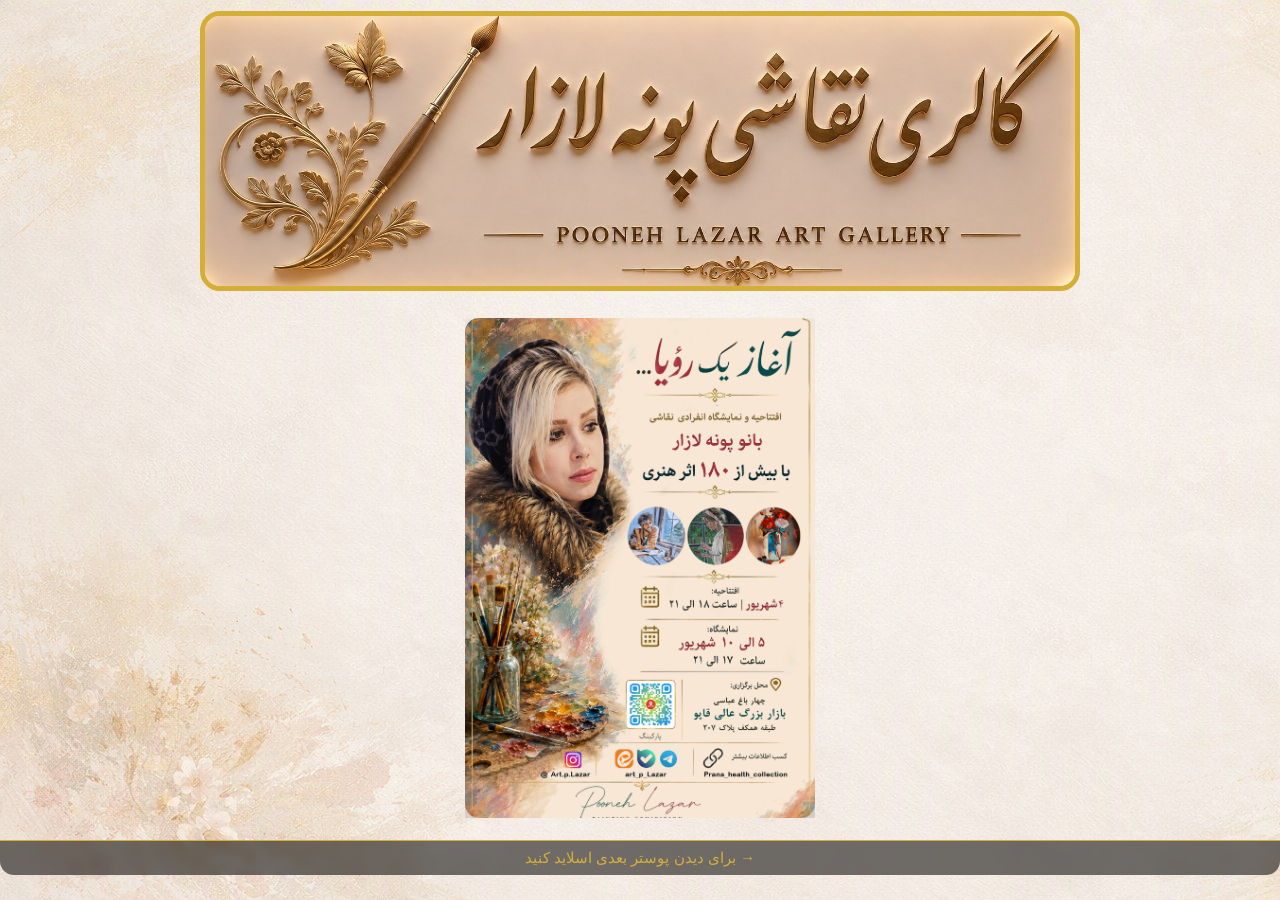
==== index.html @ dc6a40cb "slidl" ====
<!DOCTYPE html>
<html lang="en">
    <head>
        <meta charset="UTF-8">
        <meta name="viewport" content="width=device-width, initial-scale=1.0">
        <title>نمایشگاه</title>
        <link rel="stylesheet" href="./Gallery.css">
        <link rel="stylesheet" href="https://cdn.jsdelivr.net/npm/swiper@11/swiper-bundle.min.css"/>
    </head>
    <body>
        <section class="hero">
            <img class="hero-header" src="./media/pic/HEAD4.jpg" alt="Pooneh Lazar Art Gallery">
        </section>
        
        <div class="poster-slider swiper">
            <div class="swiper-wrapper">
                
                <div class="swiper-slide front">
                    <img src="./media/pic/sss.jpg" alt="Front Poster">
                </div>
                
                <div class="swiper-slide back">
                    <img src="./media/pic/backp.jpg" alt="Back Poster">
                </div>
                
            </div>
        </div>
        
        <div class="slide-hint">
             برای دیدن پوستر بعدی اسلاید کنید →
        </div>
       
        
        <script src="https://cdn.jsdelivr.net/npm/swiper@11/swiper-bundle.min.js"></script>
        
        <script>
            const swiper = new Swiper('.poster-slider', {
                direction: 'horizontal',
                slidesPerView: 1,
                spaceBetween: 20,
                loop: false,
                effect: 'slide',
                speed: 450,});
        </script>

    </body>
</html>
---- Gallery.css ----
body {
  margin: 0;
  font-family: "IRANSans", sans-serif;
  background-image: url(./media/pic/back.jpg);
}

/* هدر */
.hero {
  width: 100%;
  height: 30vh;
  margin-top: 1rem;
  display: flex;
  justify-content: center;
  align-items: center;
}

.hero-header {
  width: auto;
  height: 100%;
  object-fit: contain;
  border: 5px solid #d4af37;
  border-radius: 20px;
}

/* فاصله بین هدر و اسلایدر */
.poster-slider {
  width: 350px;
  height: 500px;
  position: relative;
  overflow: visible;
  margin: 2rem auto; /* فاصله از هدر + وسط‌چین */
  padding-right: 40px;
}

/* پوستر جلو کمی از بالا بیرون زده */
.front {
  transform: translateY(-15px); /* کمترش کردم تا با هدر تداخل نداشته باشه */
  z-index: 2;
}

/* پوستر پشت */
.back {
  transform: translateY(0);
  z-index: 1;
}

.poster-slider img {
  width: 100%;
  height: 100%;
  object-fit: cover;
  border-radius: 14px;
  box-shadow: 0 12px 30px rgba(0,0,0,0.25);
}

.slide-hint {
  width: 100%;
  text-align: center;
  font-size: 0.95rem;
  color: #d4af37;
  padding: 0.5rem 0;
  background: rgba(0, 0, 0, 0.55);
  border-top: 1px solid #d4af37;
  border-bottom-left-radius: 14px;
  border-bottom-right-radius: 14px;
  backdrop-filter: blur(4px);
  margin-top: -10px; /* چسباندن به پوستر */
  user-select: none;
}

@keyframes hintPulse {
  0% { opacity: 0.5; }
  50% { opacity: 1; }
  100% { opacity: 0.5; }
}

/* موبایل */
@media (max-width: 768px) {
  .hero {
    height: 12vh;
  }

  .hero-header {
    height: 12vh;
  }

  .poster-slider {
    width: 90%;
    height: 68vh;
    margin-top: 1.5rem; /* فاصله بیشتر برای جلوگیری از تداخل */
  }

  .front {
    transform: translateY(-10px); /* در موبایل کمترش می‌کنیم */
  }
}
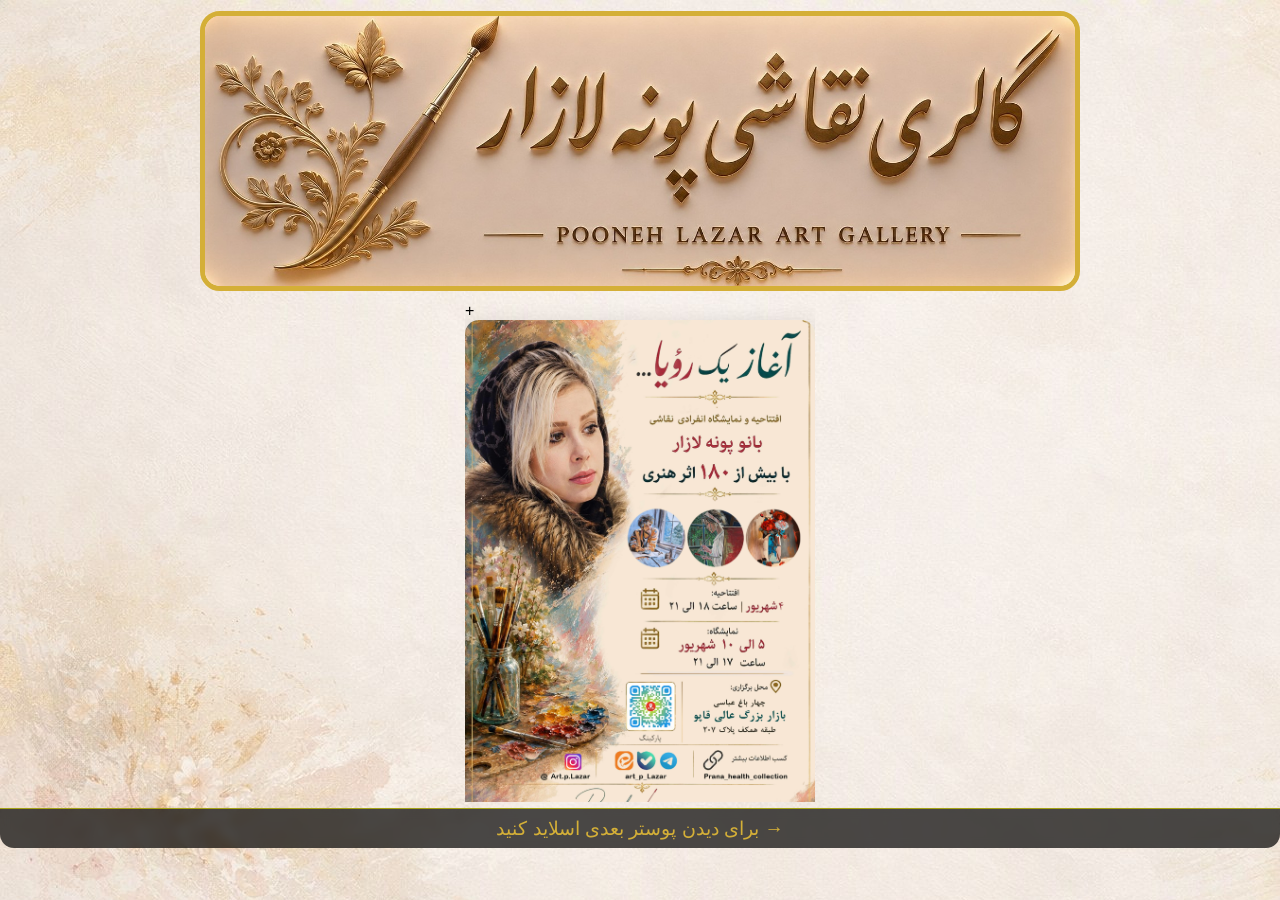
==== commit 6cd1be82: "meta and anim" ====
--- a/index.html
+++ b/index.html
@@ -3,7 +3,19 @@
     <head>
         <meta charset="UTF-8">
         <meta name="viewport" content="width=device-width, initial-scale=1.0">
-        <title>نمایشگاه</title>
+        <meta name="description" content="نمایشگاه آثار هنری پونه لازار">
+        <meta property="og:title" content="نمایشگاه آثار هنری پونه لازار">
+        <meta property="og:description" content="جهت مشاهده دعوت نامه روی لینک کلیک کنید">
+        <meta property="og:image" content="https://github.com/art-p-lazar/Gallery/blob/master/media/pic/HEAD4.jpg">
+        <meta property="og:url" content="https://https://art-p-lazar.github.io/Gallery">
+        <meta property="og:type" content="website">
+        <meta name="twitter:card" content="https://github.com/art-p-lazar/Gallery/blob/master/media/pic/HEAD4.jpg">
+        <meta name="twitter:title" content="نمایشگاه آثار هنری پونه لازار">
+        <meta name="twitter:description" content="جهت مشاهده دعوت نامه روی لینک کلیک کنید">
+        <!-- <meta name="twitter:image" content="https://example.com/image.jpg"> -->
+        <meta name="robots" content="index, follow">
+
+        <title>نمایشگاه | پونه لازار</title>
         <link rel="stylesheet" href="./Gallery.css">
         <link rel="stylesheet" href="https://cdn.jsdelivr.net/npm/swiper@11/swiper-bundle.min.css"/>
     </head>
@@ -12,15 +24,15 @@
             <img class="hero-header" src="./media/pic/HEAD4.jpg" alt="Pooneh Lazar Art Gallery">
         </section>
         
-        <div class="poster-slider swiper">
+        <div class="poster-slider swiper">+
             <div class="swiper-wrapper">
                 
                 <div class="swiper-slide front">
-                    <img src="./media/pic/sss.jpg" alt="Front Poster">
+                    <img src="./media/pic/sss.jpg" alt="Poster1">
                 </div>
                 
                 <div class="swiper-slide back">
-                    <img src="./media/pic/backp.jpg" alt="Back Poster">
+                    <img src="./media/pic/backp.jpg" alt="Poster0">
                 </div>
                 
             </div>
--- a/Gallery.css
+++ b/Gallery.css
@@ -4,7 +4,6 @@
   background-image: url(./media/pic/back.jpg);
 }
 
-/* هدر */
 .hero {
   width: 100%;
   height: 30vh;
@@ -22,23 +21,20 @@
   border-radius: 20px;
 }
 
-/* فاصله بین هدر و اسلایدر */
 .poster-slider {
   width: 350px;
   height: 500px;
   position: relative;
   overflow: visible;
-  margin: 2rem auto; /* فاصله از هدر + وسط‌چین */
+  margin: 1rem auto; 
   padding-right: 40px;
 }
 
-/* پوستر جلو کمی از بالا بیرون زده */
 .front {
-  transform: translateY(-15px); /* کمترش کردم تا با هدر تداخل نداشته باشه */
+  transform: translateY(-15px);
   z-index: 2;
 }
 
-/* پوستر پشت */
 .back {
   transform: translateY(0);
   z-index: 1;
@@ -52,28 +48,50 @@
   box-shadow: 0 12px 30px rgba(0,0,0,0.25);
 }
 
+
 .slide-hint {
+  display: block;
+  justify-self: center;
   width: 100%;
   text-align: center;
-  font-size: 0.95rem;
+  font-size: 1.2rem;
   color: #d4af37;
   padding: 0.5rem 0;
-  background: rgba(0, 0, 0, 0.55);
-  border-top: 1px solid #d4af37;
+  background: rgba(0, 0, 0, 0.7);
+  border-top: 1px solid #a4a215;
   border-bottom-left-radius: 14px;
   border-bottom-right-radius: 14px;
   backdrop-filter: blur(4px);
-  margin-top: -10px; /* چسباندن به پوستر */
+  margin-top: -10px;
   user-select: none;
+  transition: 
+    background 1.2s ease,
+    color 1.2s ease,
+    font-size 1.2s ease,
+    transform 1.2s ease,
+    opacity 1.2s ease;
+
+  animation: hintPulse 5s ease-in-out infinite;
 }
 
 @keyframes hintPulse {
-  0% { opacity: 0.5; }
-  50% { opacity: 1; }
-  100% { opacity: 0.5; }
+  0% { 
+    opacity: 0.75; 
+    background: rgba(20, 34, 83, 0.7); 
+    color: #c89a05;
+  }
+  50% { 
+    opacity: 1; 
+    background: rgba(0, 0, 0, 0.7); 
+    color: #d4af37;
+  }
+  100% { 
+    opacity: 0.75; 
+    background: rgba(20, 34, 83, 0.7); 
+    color: #c89a05;
+  }
 }
 
-/* موبایل */
 @media (max-width: 768px) {
   .hero {
     height: 12vh;
@@ -86,10 +104,15 @@
   .poster-slider {
     width: 90%;
     height: 68vh;
-    margin-top: 1.5rem; /* فاصله بیشتر برای جلوگیری از تداخل */
+    margin-top: 1.5rem;
+    margin-bottom: 0.5rem;
   }
 
   .front {
-    transform: translateY(-10px); /* در موبایل کمترش می‌کنیم */
+    transform: translateY(-10px);
+  }
+
+  .slide-hint {
+    width: 90%;
   }
 }
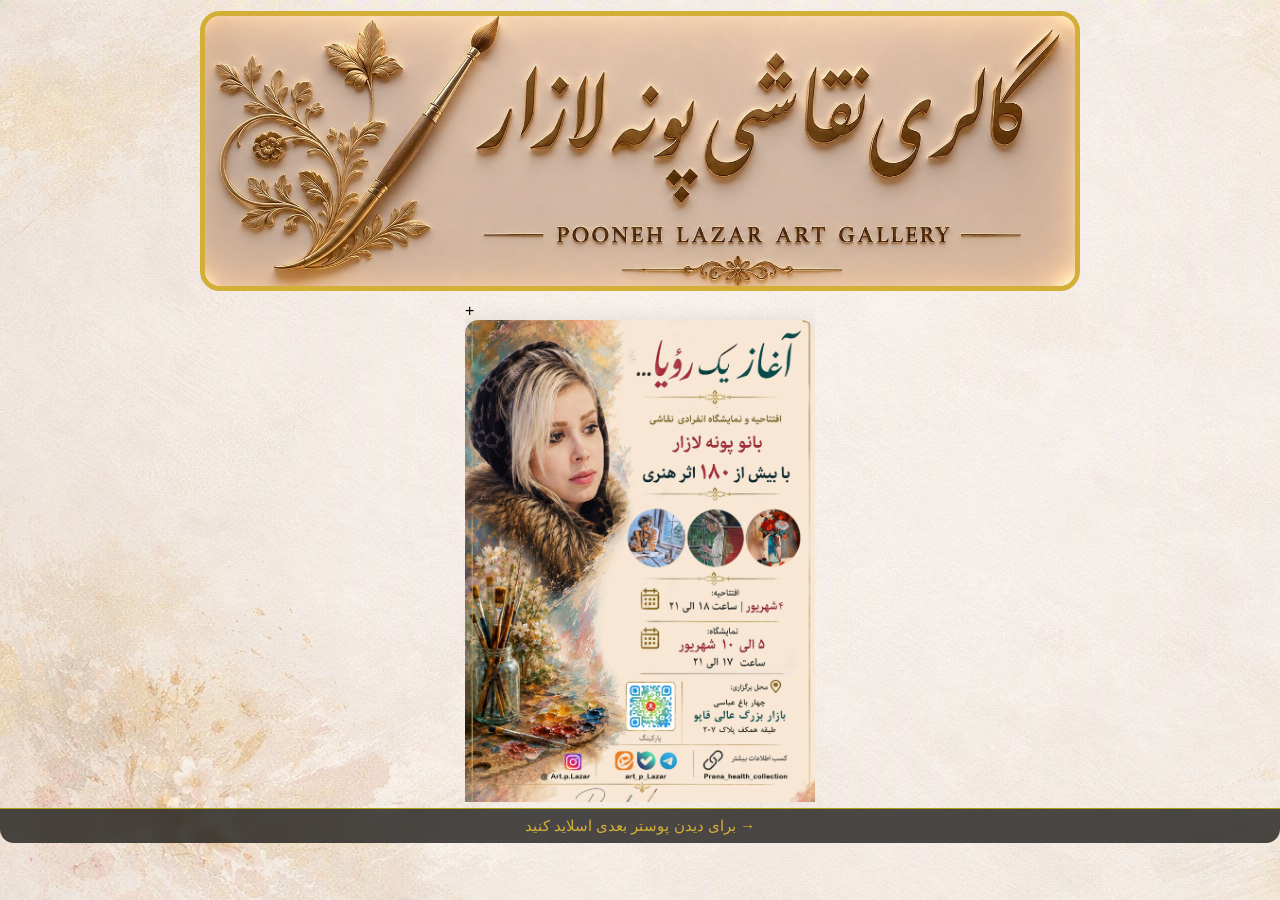
==== commit 62cceb24: "minor" ====
--- a/index.html
+++ b/index.html
@@ -1,5 +1,5 @@
 <!DOCTYPE html>
-<html lang="en">
+<html lang="fa">
     <head>
         <meta charset="UTF-8">
         <meta name="viewport" content="width=device-width, initial-scale=1.0">
@@ -12,10 +12,11 @@
         <meta name="twitter:card" content="https://github.com/art-p-lazar/Gallery/blob/master/media/pic/HEAD4.jpg">
         <meta name="twitter:title" content="نمایشگاه آثار هنری پونه لازار">
         <meta name="twitter:description" content="جهت مشاهده دعوت نامه روی لینک کلیک کنید">
-        <!-- <meta name="twitter:image" content="https://example.com/image.jpg"> -->
         <meta name="robots" content="index, follow">
+        <meta name="author" content="Amir Parsa">
 
         <title>نمایشگاه | پونه لازار</title>
+        <link rel="shortcut icon" href="./media/pic/icon1.png" type="image/x-icon">
         <link rel="stylesheet" href="./Gallery.css">
         <link rel="stylesheet" href="https://cdn.jsdelivr.net/npm/swiper@11/swiper-bundle.min.css"/>
     </head>
--- a/Gallery.css
+++ b/Gallery.css
@@ -54,7 +54,7 @@
   justify-self: center;
   width: 100%;
   text-align: center;
-  font-size: 1.2rem;
+  font-size: 0.95rem;
   color: #d4af37;
   padding: 0.5rem 0;
   background: rgba(0, 0, 0, 0.7);
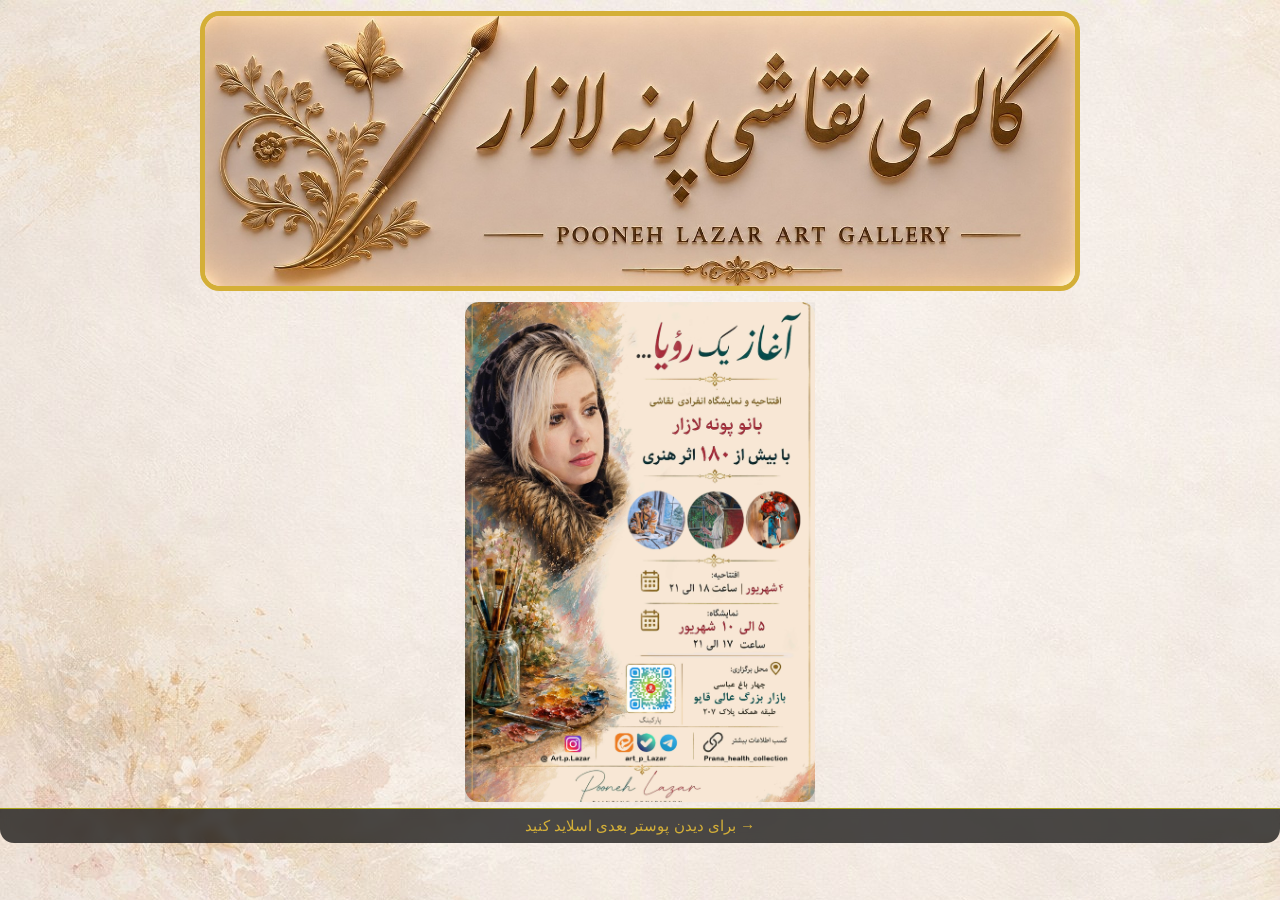
==== commit 32c4a9e6: "m2" ====
--- a/index.html
+++ b/index.html
@@ -25,7 +25,7 @@
             <img class="hero-header" src="./media/pic/HEAD4.jpg" alt="Pooneh Lazar Art Gallery">
         </section>
         
-        <div class="poster-slider swiper">+
+        <div class="poster-slider swiper">
             <div class="swiper-wrapper">
                 
                 <div class="swiper-slide front">
--- a/Gallery.css
+++ b/Gallery.css
@@ -47,7 +47,6 @@
   border-radius: 14px;
   box-shadow: 0 12px 30px rgba(0,0,0,0.25);
 }
-
 
 .slide-hint {
   display: block;
@@ -102,7 +101,7 @@
   }
 
   .poster-slider {
-    width: 90%;
+    width: 94%;
     height: 68vh;
     margin-top: 1.5rem;
     margin-bottom: 0.5rem;
@@ -113,6 +112,6 @@
   }
 
   .slide-hint {
-    width: 90%;
+    width: 94%;
   }
 }
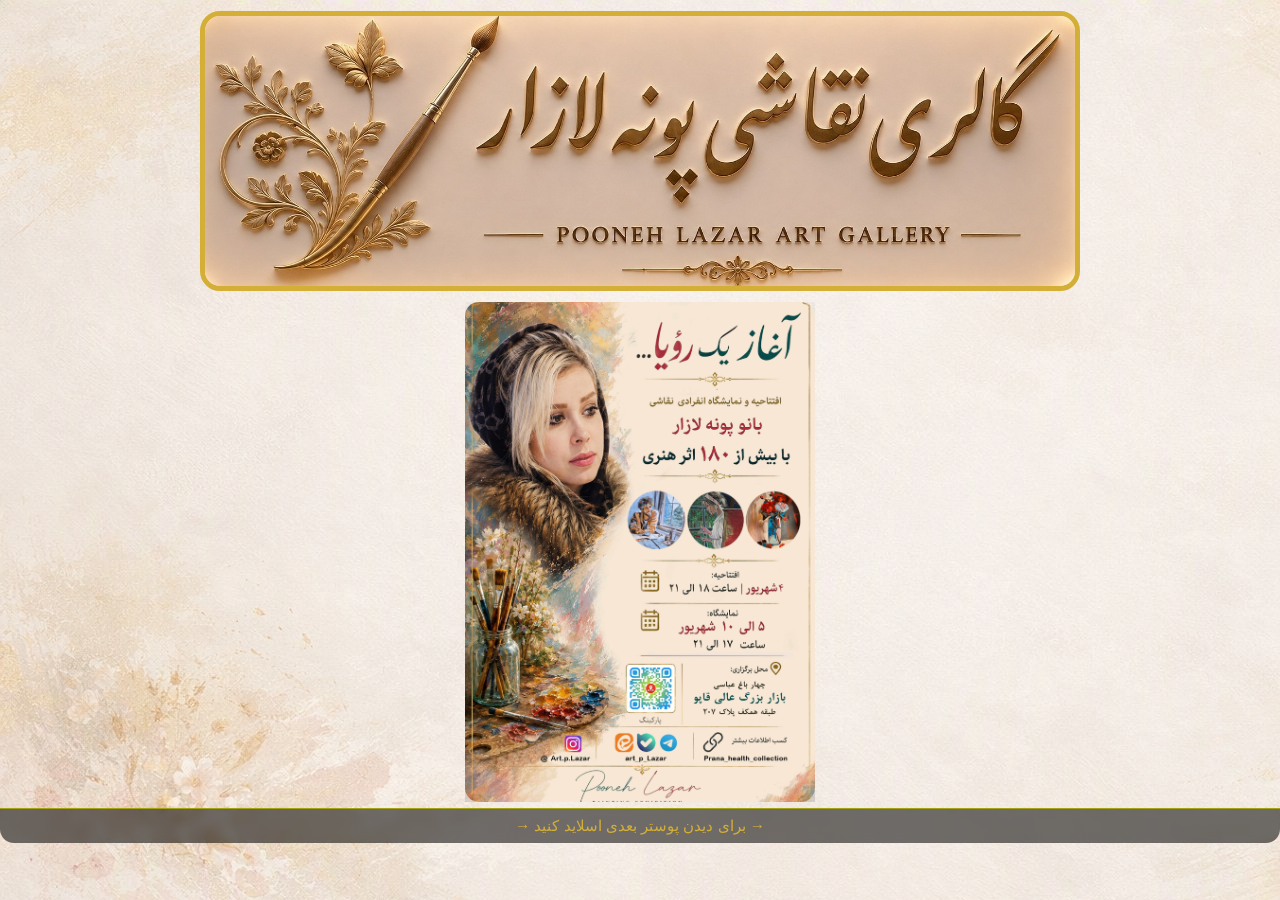
==== commit cfd4f860: "m3" ====
--- a/index.html
+++ b/index.html
@@ -40,7 +40,7 @@
         </div>
         
         <div class="slide-hint">
-             برای دیدن پوستر بعدی اسلاید کنید →
+             → برای دیدن پوستر بعدی اسلاید کنید →
         </div>
        
         
--- a/Gallery.css
+++ b/Gallery.css
@@ -56,7 +56,7 @@
   font-size: 0.95rem;
   color: #d4af37;
   padding: 0.5rem 0;
-  background: rgba(0, 0, 0, 0.7);
+  background: rgba(0, 0, 0, 0.55);
   border-top: 1px solid #a4a215;
   border-bottom-left-radius: 14px;
   border-bottom-right-radius: 14px;
@@ -81,7 +81,7 @@
   }
   50% { 
     opacity: 1; 
-    background: rgba(0, 0, 0, 0.7); 
+    background: rgba(0, 0, 0, 0.55); 
     color: #d4af37;
   }
   100% { 
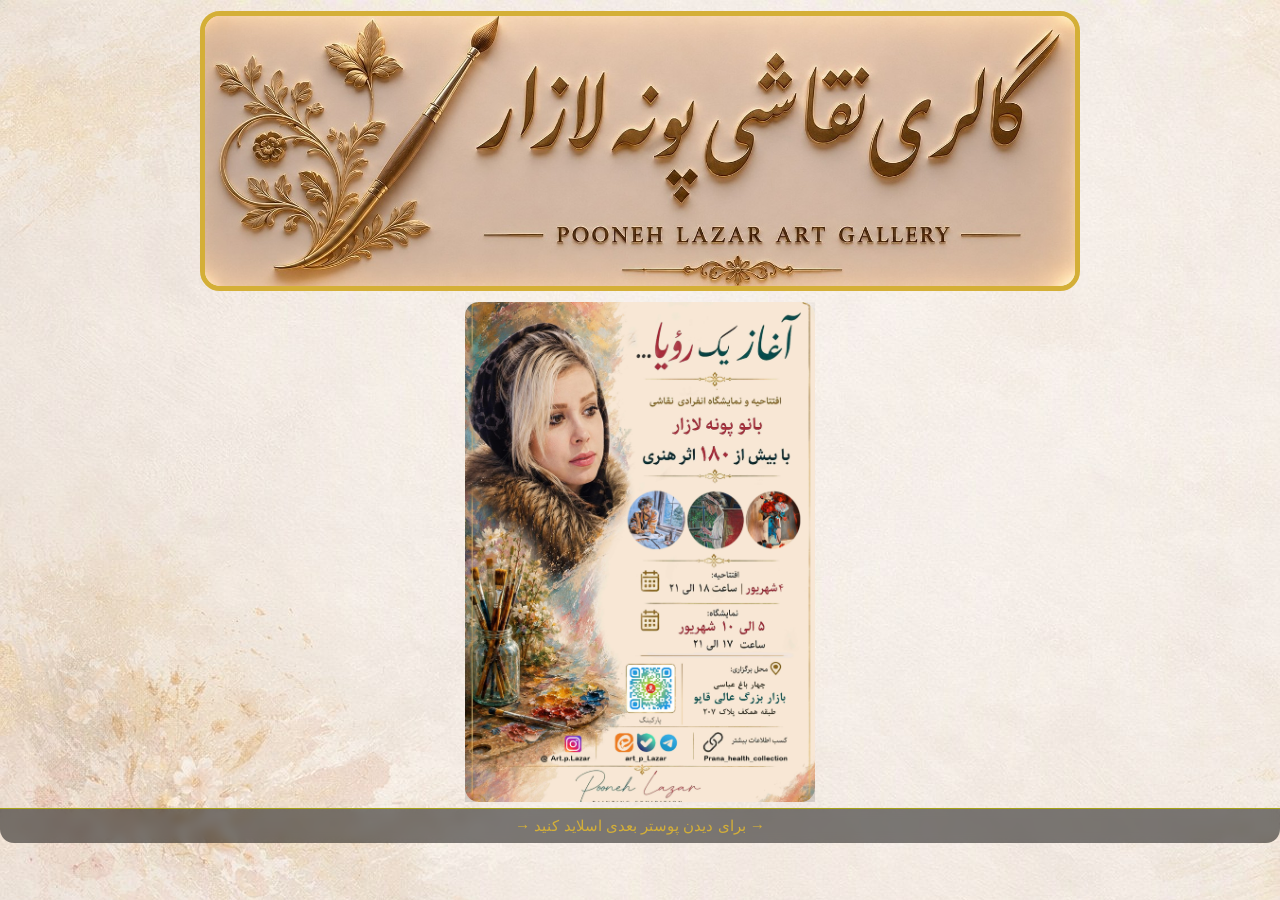
==== commit 39f53a82: "telegram" ====
--- a/index.html
+++ b/index.html
@@ -6,10 +6,10 @@
         <meta name="description" content="نمایشگاه آثار هنری پونه لازار">
         <meta property="og:title" content="نمایشگاه آثار هنری پونه لازار">
         <meta property="og:description" content="جهت مشاهده دعوت نامه روی لینک کلیک کنید">
-        <meta property="og:image" content="https://github.com/art-p-lazar/Gallery/blob/master/media/pic/HEAD4.jpg">
+        <meta property="og:image" content="https://art-p-lazar.github.io/Gallery/media/pic/HEAD4.jpg">
         <meta property="og:url" content="https://https://art-p-lazar.github.io/Gallery">
         <meta property="og:type" content="website">
-        <meta name="twitter:card" content="https://github.com/art-p-lazar/Gallery/blob/master/media/pic/HEAD4.jpg">
+        <meta name="twitter:card" content="https://art-p-lazar.github.io/Gallery/media/pic/HEAD4.jpg>
         <meta name="twitter:title" content="نمایشگاه آثار هنری پونه لازار">
         <meta name="twitter:description" content="جهت مشاهده دعوت نامه روی لینک کلیک کنید">
         <meta name="robots" content="index, follow">
--- a/Gallery.css
+++ b/Gallery.css
@@ -56,7 +56,7 @@
   font-size: 0.95rem;
   color: #d4af37;
   padding: 0.5rem 0;
-  background: rgba(0, 0, 0, 0.55);
+  background: rgba(0, 0, 0, 0.5);
   border-top: 1px solid #a4a215;
   border-bottom-left-radius: 14px;
   border-bottom-right-radius: 14px;
@@ -70,23 +70,23 @@
     transform 1.2s ease,
     opacity 1.2s ease;
 
-  animation: hintPulse 5s ease-in-out infinite;
+  animation: hintPulse 4s ease-in-out infinite;
 }
 
 @keyframes hintPulse {
   0% { 
     opacity: 0.75; 
-    background: rgba(20, 34, 83, 0.7); 
+    background: rgba(3, 18, 67, 0.75); 
     color: #c89a05;
   }
   50% { 
     opacity: 1; 
-    background: rgba(0, 0, 0, 0.55); 
+    background: rgba(0, 0, 0, 0.5); 
     color: #d4af37;
   }
   100% { 
     opacity: 0.75; 
-    background: rgba(20, 34, 83, 0.7); 
+    background: rgba(3, 18, 67, 0.75); 
     color: #c89a05;
   }
 }
